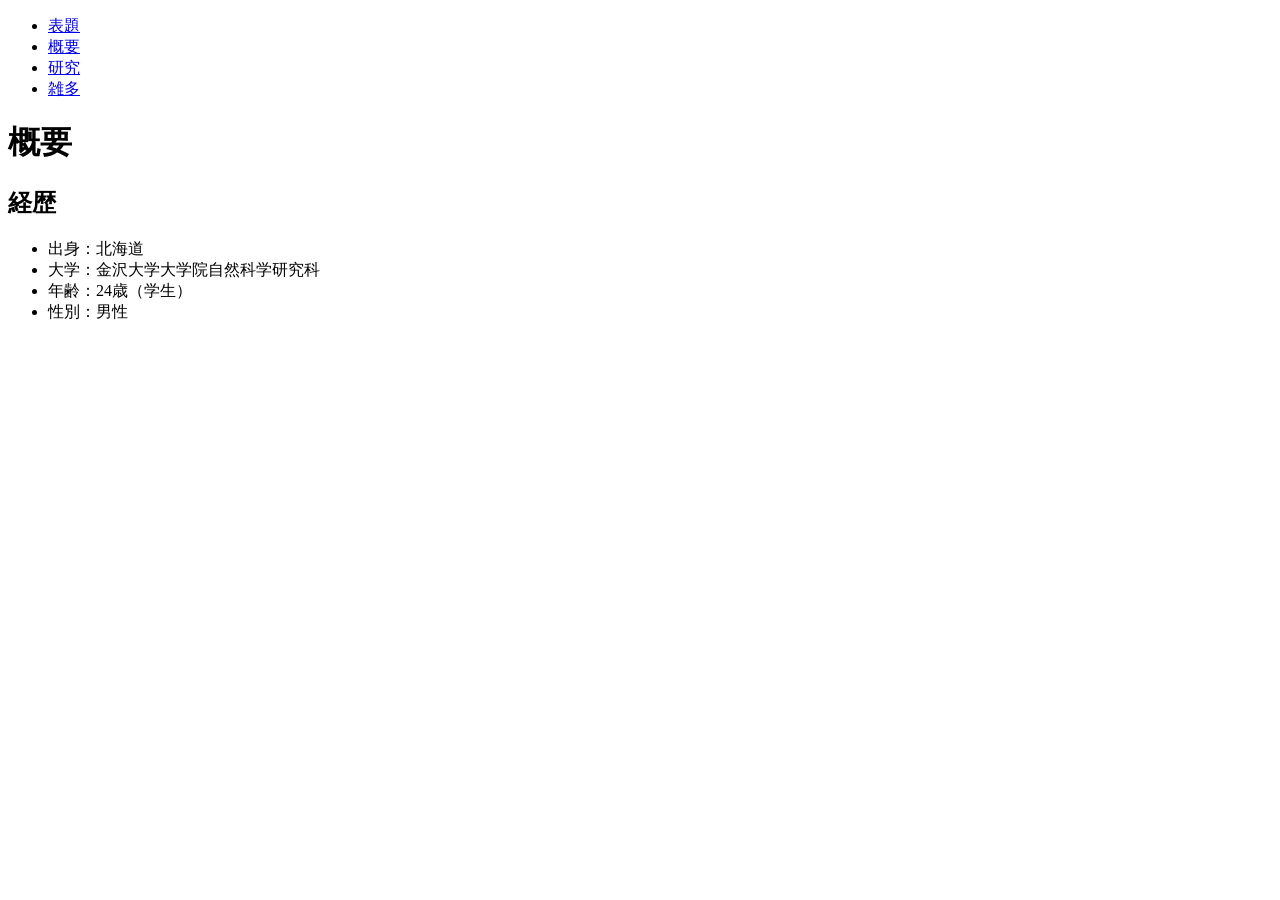
==== about.html @ de54de88 "Create about.html" ====
<!DOCTYPE html>
<html lang="ja">
 <head>
   <meta charset="UTF-8">
   <titleネギの研究室</title>
   <meta name="description" content="ある大学院生のホームページ">
   <meta name="keywords" content="海洋,海洋化学,微量金属,物質循環">
 </head>
 <body>
   <header>
     <ul>
       <li><a href="main.html">表題</a></li>
       <li><a href="about.html">概要</a></li>
       <li><a href="research.html">研究</a></li>
       <li><a href="others.html">雑多</a></li>
     </ul>
   </header>
   <main>
     <h1>概要</h1>
     <h2>経歴</h2>
     <div class="profile">
       <p>
         <ul>
           <li>出身：北海道</li>
           <li>大学：金沢大学大学院自然科学研究科</li>
           <li>年齢：24歳（学生）</li>
           <li>性別：男性</li>
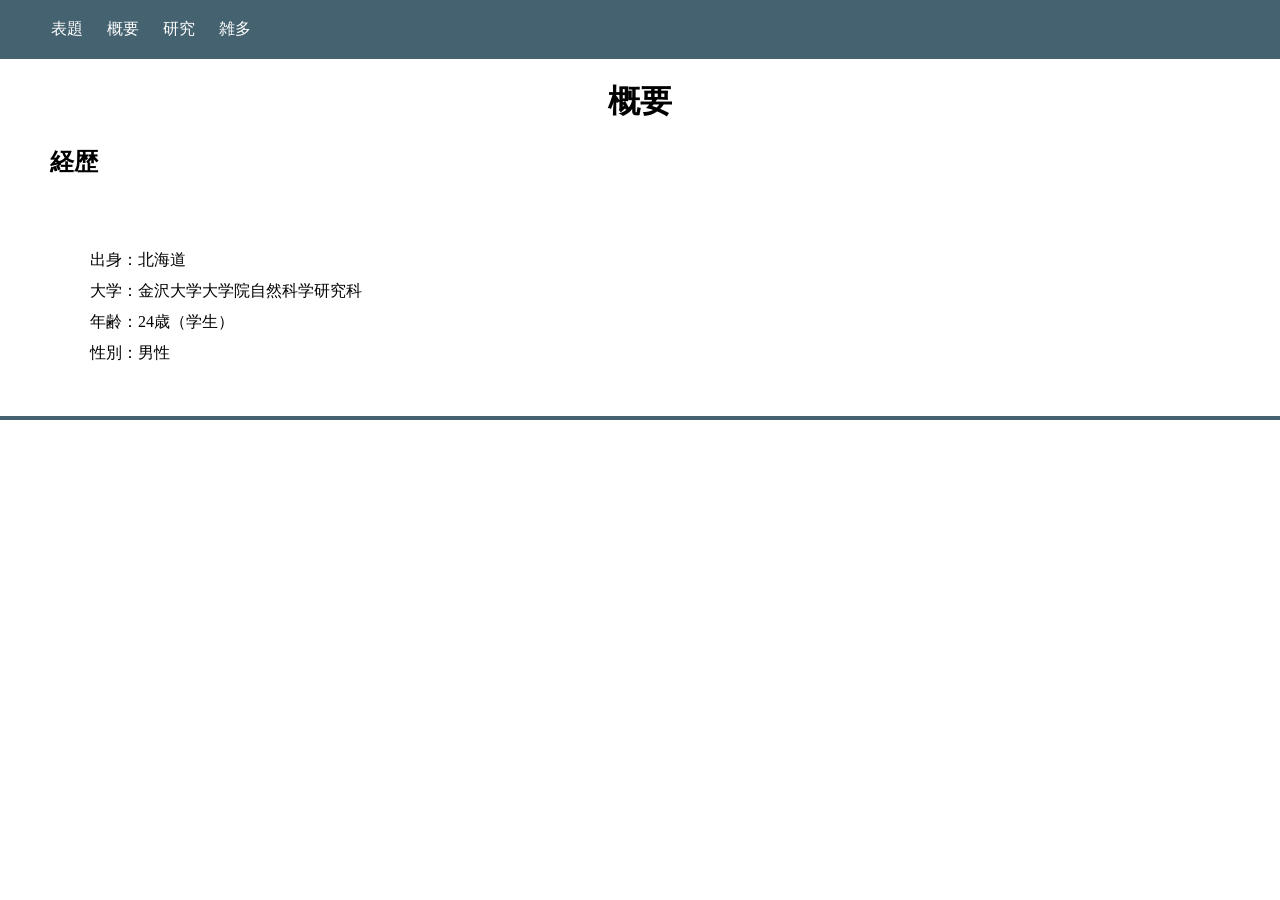
==== commit 5de0e1bd: "Update about.html" ====
--- a/about.html
+++ b/about.html
@@ -5,11 +5,12 @@
    <titleネギの研究室</title>
    <meta name="description" content="ある大学院生のホームページ">
    <meta name="keywords" content="海洋,海洋化学,微量金属,物質循環">
+   <link rel="stylesheet" href="about.css">
  </head>
  <body>
    <header>
      <ul>
-       <li><a href="main.html">表題</a></li>
+       <li><a href="index.html">表題</a></li>
        <li><a href="about.html">概要</a></li>
        <li><a href="research.html">研究</a></li>
        <li><a href="others.html">雑多</a></li>
@@ -25,3 +26,9 @@
            <li>大学：金沢大学大学院自然科学研究科</li>
            <li>年齢：24歳（学生）</li>
            <li>性別：男性</li>
+         </ul>
+       </p>
+     </div>
+   </main>
+   <footer>
+    
--- a/about.css
+++ b/about.css
@@ -0,0 +1,64 @@
+body{
+  font-family: 'Mochiy Pop P One';
+  margin: 0px;
+  display: grid;
+  grid-template-rows: auto 1fr auto;
+  min-height: 100vh;
+}
+
+header{
+  background-color: #456270;
+  color: #ffffff;
+  padding:1px;
+  ul{
+    list-style-type: none;
+    li{
+      display: inline-block;
+      margin: 2px 10px 2px 10px;
+    }
+    a{
+      color: #ffffff;
+      text-decoration: none;
+    }
+  }
+}
+
+main{
+  margin-left: 50px;
+  margin-right: 50px;
+  h1{
+    text-align: center;
+  }
+  p{
+    display: inline-block;
+    ul{
+       list-style-type: none;
+       a{
+         text-decoration: none;
+         color: #000000;
+       }
+     }
+  }
+  .img1{
+    display: inline-block;
+  }
+}
+
+.profile{
+  ul{
+    list-style-type: none;
+    li{
+      margin-bottom: 10px;
+    }
+
+  }
+}
+
+footer{
+  background-color: #456270;
+  padding: 2px;
+  p{
+    color: #ffffff;
+    margin: 10px 50px 10px 50px;
+  }
+}
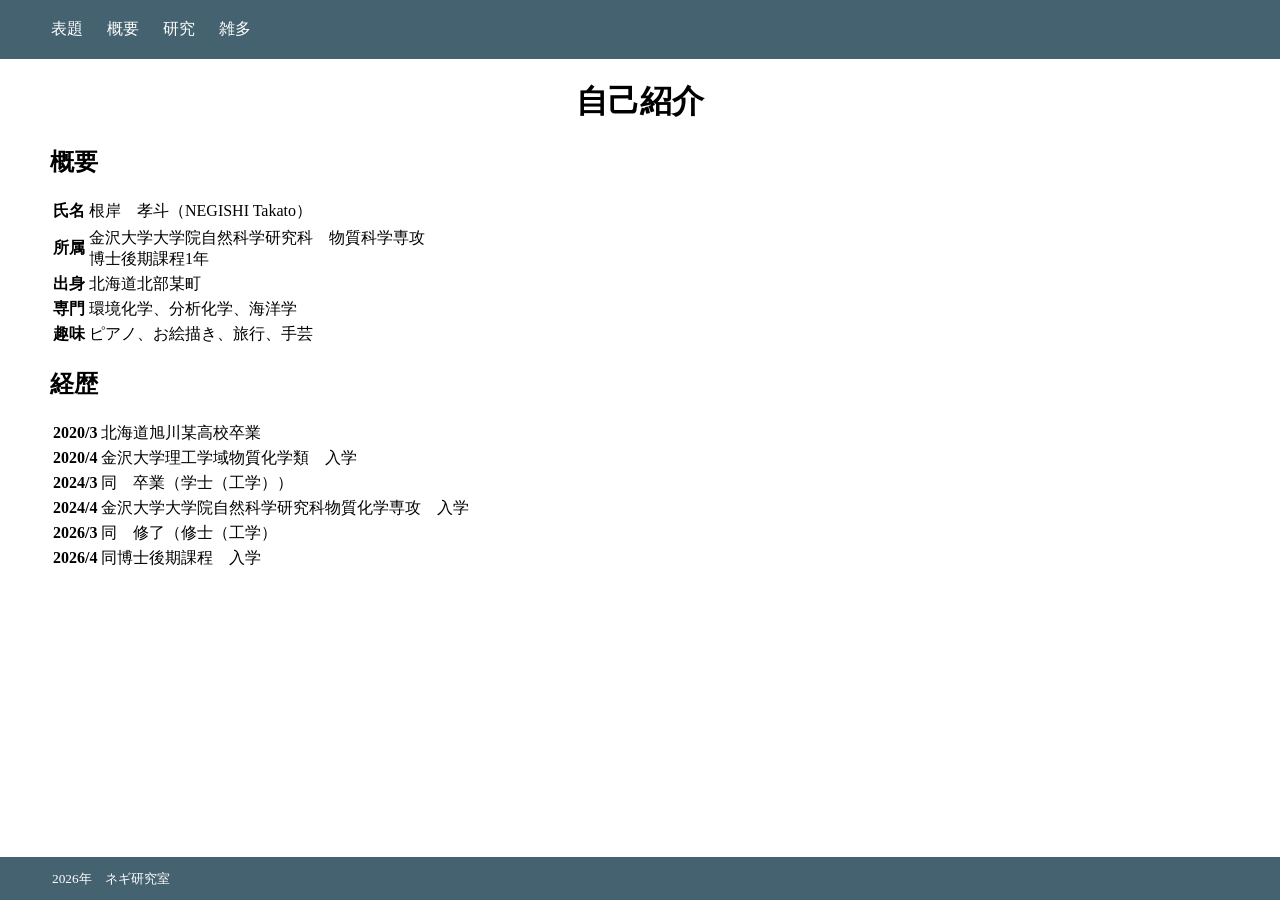
==== commit 2510e769: "Update about.html" ====
--- a/about.html
+++ b/about.html
@@ -2,7 +2,8 @@
 <html lang="ja">
  <head>
    <meta charset="UTF-8">
-   <titleネギの研究室</title>
+   <meta name="viewport" content="width=device-width, initial-scale=1, minimum-scale=1, maximum-scale=1, user-scalable=no">
+   <title>ネギの研究室</title>
    <meta name="description" content="ある大学院生のホームページ">
    <meta name="keywords" content="海洋,海洋化学,微量金属,物質循環">
    <link rel="stylesheet" href="about.css">
@@ -16,19 +17,33 @@
        <li><a href="others.html">雑多</a></li>
      </ul>
    </header>
-   <main>
-     <h1>概要</h1>
-     <h2>経歴</h2>
+   <main class="intro">
+     <h1>自己紹介</h1>
      <div class="profile">
-       <p>
-         <ul>
-           <li>出身：北海道</li>
-           <li>大学：金沢大学大学院自然科学研究科</li>
-           <li>年齢：24歳（学生）</li>
-           <li>性別：男性</li>
-         </ul>
-       </p>
+       <h2>概要</h2>
+       <table>
+         <tr><th>氏名</th><td>根岸&emsp;孝斗（NEGISHI Takato）</td><tr>
+         <tr><th>所属</th><td>金沢大学大学院自然科学研究科&emsp;物質科学専攻<br>
+         博士後期課程1年</td></tr>
+         <tr><th>出身</th><td>北海道北部某町</td></tr>
+         <tr><th>専門</th><td>環境化学、分析化学、海洋学</td></tr>
+         <tr><th>趣味</th><td>ピアノ、お絵描き、旅行、手芸</td></tr>
+       </table>
+     </div>
+     <div class="cv">
+       <h2>経歴</h2>
+       <table>
+         <tr><th>2020/3</th><td>北海道旭川某高校卒業</td></tr>
+         <tr><th>2020/4</th><td>金沢大学理工学域物質化学類&emsp;入学</td></tr>
+         <tr><th>2024/3</th><td>同&emsp;卒業（学士（工学））</td></tr>
+         <tr><th>2024/4</th><td>金沢大学大学院自然科学研究科物質化学専攻&emsp;入学</td></tr>
+         <tr><th>2026/3</th><td>同&emsp;修了（修士（工学）</td></tr>
+         <tr><th>2026/4</th><td>同博士後期課程&emsp;入学</td></tr>
+       </table>
      </div>
    </main>
    <footer>
-    
+     <p><small>2026年&emsp;ネギ研究室</small></p>
+   </footer>
+  </body>
+</html>
